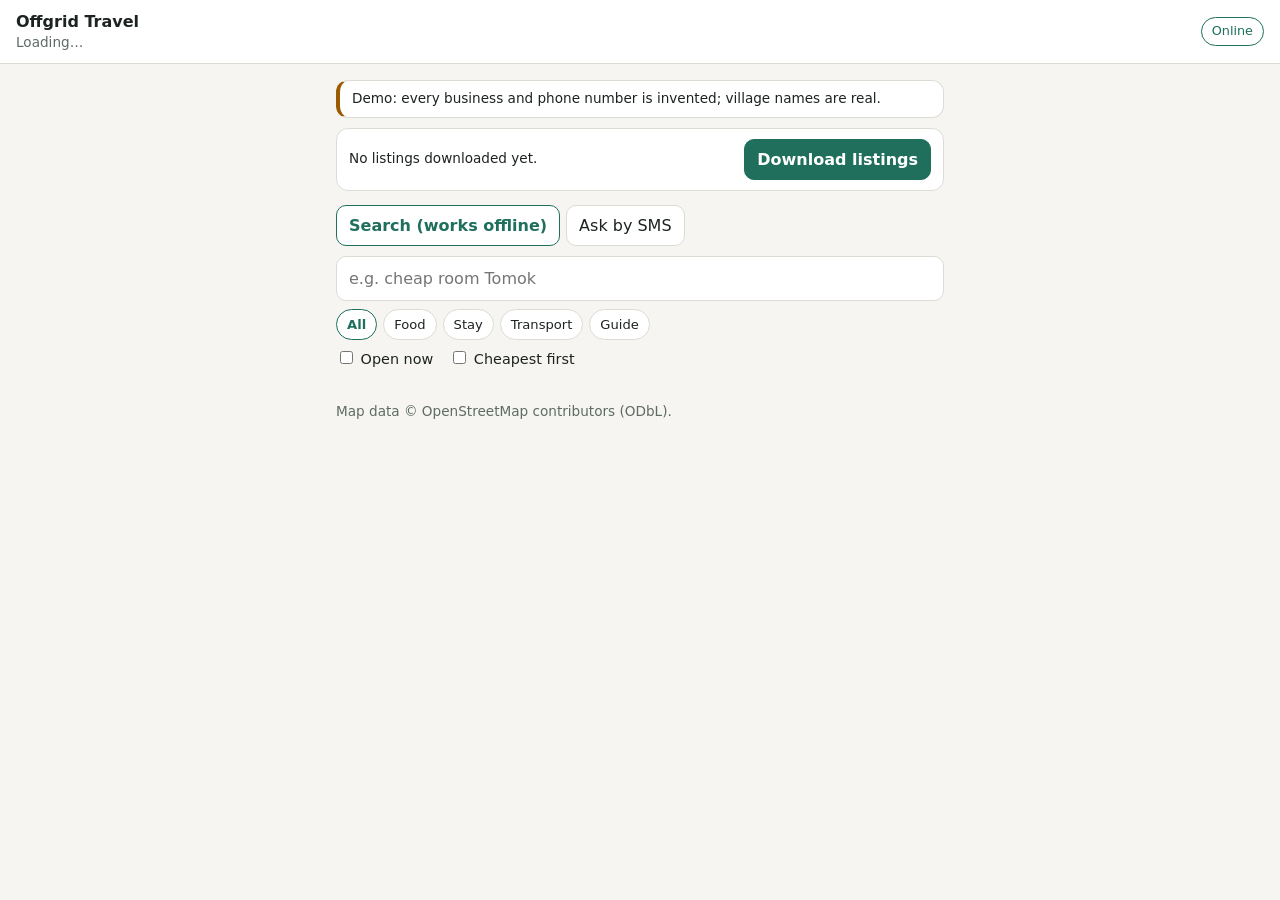
==== mobile/pwa/index.html @ a75c31a4 "Working demo: SMS pipeline server, host demo page, offline traveller app, s2 deploy - server/offgrid" ====
<!doctype html>
<html lang="en">
<head>
<meta charset="utf-8">
<meta name="viewport" content="width=device-width, initial-scale=1">
<meta name="theme-color" content="#1f6f5c">
<title>Offgrid Travel</title>
<link rel="manifest" href="manifest.webmanifest">
<link rel="icon" href="icon.svg" type="image/svg+xml">
<link rel="stylesheet" href="app.css">
</head>
<body>
<header class="top">
  <div>
    <strong>Offgrid Travel</strong>
    <div class="small muted" id="regionName">Loading…</div>
  </div>
  <span class="badge" id="net">…</span>
</header>

<main>
  <div class="banner small">Demo: every business and phone number is invented; village names are real.</div>

  <section class="packbar">
    <div id="packInfo" class="small">No listings downloaded yet.</div>
    <button id="update" class="primary">Download listings</button>
  </section>

  <nav class="tabs" role="tablist">
    <button role="tab" id="tabSearch" aria-selected="true">Search (works offline)</button>
    <button role="tab" id="tabSms" aria-selected="false">Ask by SMS</button>
  </nav>

  <section id="paneSearch">
    <input id="q" type="search" placeholder="e.g. cheap room Tomok" autocomplete="off">
    <div class="chips" id="cats"></div>
    <div class="toggles">
      <label><input type="checkbox" id="openNow"> Open now</label>
      <label><input type="checkbox" id="cheap"> Cheapest first</label>
    </div>
    <div class="chips" id="qExamples"></div>
    <div id="count" class="small muted"></div>
    <div id="results"></div>
  </section>

  <section id="paneSms" hidden>
    <p class="small muted">With phone signal but no mobile data, a traveller texts the service number and gets the top 3
      listings back by SMS. In this demo the page stands in for the phone's SMS app, so it needs a connection.</p>
    <div class="thread" id="thread"></div>
    <div class="compose">
      <input id="smsText" placeholder="SEARCH food Garoga" autocomplete="off">
      <button class="primary" id="smsSend">Send</button>
    </div>
    <div class="chips" id="smsExamples"></div>
  </section>

  <footer class="small muted">Map data © OpenStreetMap contributors (ODbL).</footer>
</main>
<script src="app.js"></script>
</body>
</html>
---- mobile/pwa/app.css ----
:root {
  --bg: #f6f5f1; --panel: #ffffff; --ink: #1d2320; --muted: #5f6b66; --line: #dcdcd4;
  --accent: #1f6f5c; --accent-ink: #ffffff; --warn: #9a5b00; --bad: #a33a2b; --ok: #1f6f5c;
  --radius: 12px; --font: system-ui, -apple-system, "Segoe UI", Roboto, sans-serif;
}
@media (prefers-color-scheme: dark) {
  :root { --bg: #141716; --panel: #1d2120; --ink: #e7ebe9; --muted: #9aa6a1; --line: #323836;
          --accent: #4fb596; --accent-ink: #0d1412; --warn: #e0a24a; --bad: #e07a6a; --ok: #4fb596; }
}
* { box-sizing: border-box; }
body { margin: 0; background: var(--bg); color: var(--ink); font: 16px/1.45 var(--font); }
main { max-width: 640px; margin: 0 auto; padding: 12px 16px 40px; }
.top { position: sticky; top: 0; z-index: 2; display: flex; justify-content: space-between; align-items: center;
       padding: 10px 16px; background: var(--panel); border-bottom: 1px solid var(--line); }
.small { font-size: .85rem; } .muted { color: var(--muted); }
.badge { font-size: .8rem; padding: 4px 10px; border-radius: 999px; border: 1px solid var(--line); }
.badge.online { color: var(--ok); border-color: var(--ok); }
.badge.offline { color: var(--warn); border-color: var(--warn); }
.banner { background: var(--panel); border: 1px solid var(--line); border-left: 4px solid var(--warn);
          border-radius: var(--radius); padding: 8px 12px; margin: 4px 0 10px; }
.packbar { display: flex; justify-content: space-between; align-items: center; gap: 10px; background: var(--panel);
           border: 1px solid var(--line); border-radius: var(--radius); padding: 10px 12px; }
button { font: inherit; cursor: pointer; border-radius: 10px; border: 1px solid var(--line);
         background: var(--panel); color: var(--ink); padding: 8px 12px; }
button.primary { background: var(--accent); color: var(--accent-ink); border-color: var(--accent); font-weight: 600; }
button:disabled { opacity: .5; cursor: default; }
.tabs { display: flex; gap: 6px; margin: 14px 0 10px; }
.tabs button[aria-selected="true"] { border-color: var(--accent); color: var(--accent); font-weight: 600; }
input[type="search"], .compose input { width: 100%; font: inherit; padding: 10px 12px; border-radius: 10px;
         border: 1px solid var(--line); background: var(--panel); color: var(--ink); }
.chips { display: flex; flex-wrap: wrap; gap: 6px; margin: 8px 0; }
.chip { font-size: .82rem; padding: 5px 10px; border-radius: 999px; }
.chip.on { border-color: var(--accent); color: var(--accent); font-weight: 600; }
.toggles { display: flex; gap: 16px; font-size: .9rem; margin: 4px 0 6px; }
.result { background: var(--panel); border: 1px solid var(--line); border-radius: var(--radius); padding: 12px; margin: 10px 0; }
.result h3 { margin: 0; font-size: 1.02rem; }
.result .where { color: var(--muted); font-size: .88rem; }
.result .offer { margin: 6px 0 2px; }
.result .orig { color: var(--muted); font-size: .85rem; font-style: italic; }
.facts { display: flex; flex-wrap: wrap; gap: 6px 14px; font-size: .9rem; margin-top: 6px; }
.tag { font-size: .75rem; padding: 2px 8px; border-radius: 999px; border: 1px solid var(--line); }
.tag.stale { color: var(--warn); border-color: var(--warn); }
.tag.closed { color: var(--bad); border-color: var(--bad); }
.tag.open { color: var(--ok); border-color: var(--ok); }
.actions { display: flex; gap: 8px; margin-top: 8px; }
.actions a { font-size: .85rem; text-decoration: none; padding: 6px 10px; border-radius: 8px; border: 1px solid var(--line); color: var(--ink); }
.thread { height: 300px; overflow-y: auto; background: var(--panel); border: 1px solid var(--line); border-radius: 12px;
          padding: 10px; display: flex; flex-direction: column; gap: 8px; }
.msg { max-width: 88%; padding: 8px 10px; border-radius: 12px; white-space: pre-wrap; font-size: .9rem; border: 1px solid var(--line); }
.msg.in { align-self: flex-end; background: #e4efe9; color: #1d2320; }
.msg.out { align-self: flex-start; background: var(--bg); }
.compose { display: flex; gap: 8px; margin-top: 8px; }
footer { margin-top: 24px; }
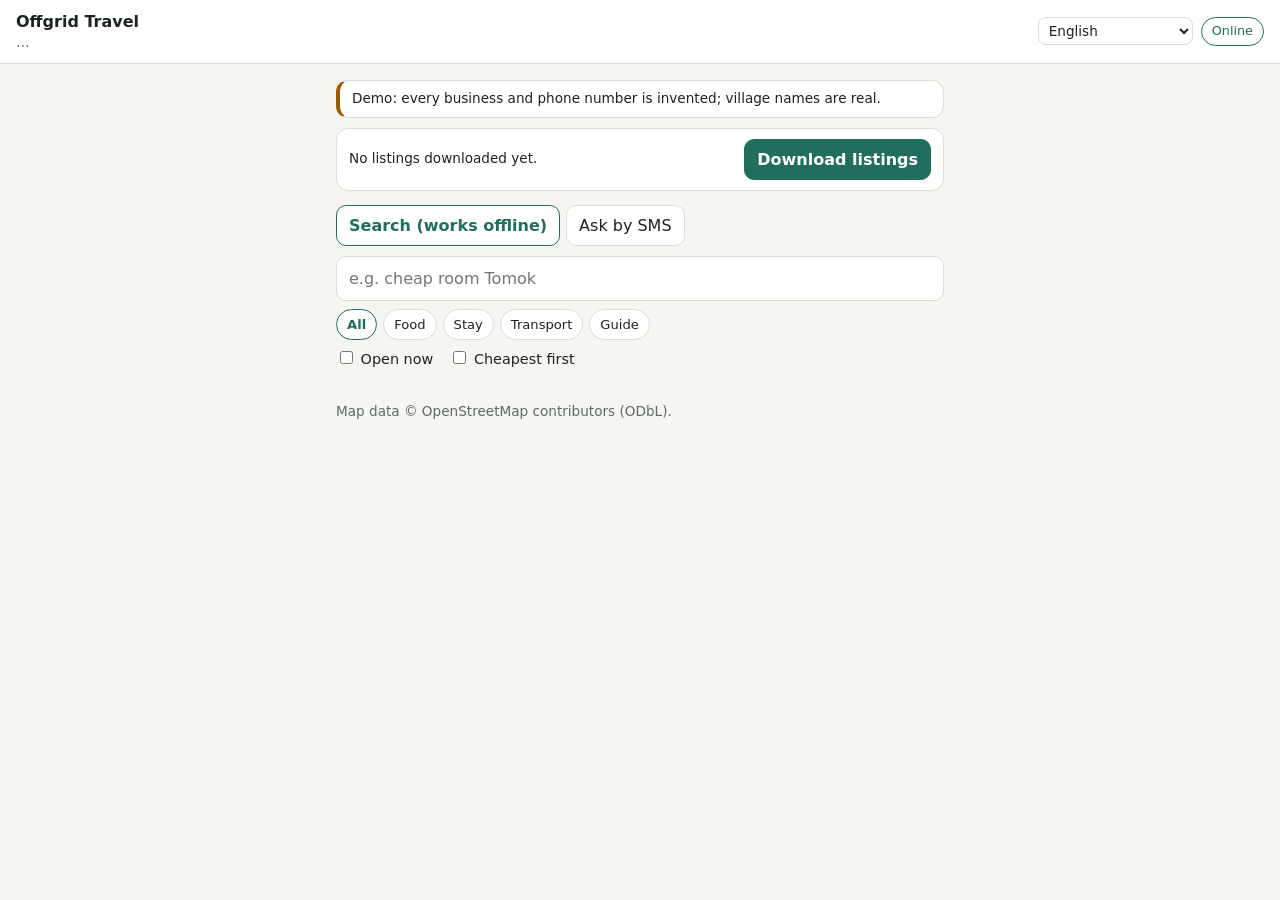
==== commit eb8d366a: "Accept several languages; classify messages before acting; public README - Region profile lists host" ====
--- a/mobile/pwa/index.html
+++ b/mobile/pwa/index.html
@@ -13,30 +13,37 @@
 <header class="top">
   <div>
     <strong>Offgrid Travel</strong>
-    <div class="small muted" id="regionName">Loading…</div>
+    <div class="small muted" id="regionName">…</div>
   </div>
-  <span class="badge" id="net">…</span>
+  <div class="topright">
+    <select id="uiLang" aria-label="Language">
+      <option value="en">English</option>
+      <option value="id">Bahasa Indonesia</option>
+      <option value="zh">中文</option>
+    </select>
+    <span class="badge" id="net">…</span>
+  </div>
 </header>
 
 <main>
-  <div class="banner small">Demo: every business and phone number is invented; village names are real.</div>
+  <div class="banner small" data-t="banner"></div>
 
   <section class="packbar">
-    <div id="packInfo" class="small">No listings downloaded yet.</div>
-    <button id="update" class="primary">Download listings</button>
+    <div id="packInfo" class="small"></div>
+    <button id="update" class="primary"></button>
   </section>
 
   <nav class="tabs" role="tablist">
-    <button role="tab" id="tabSearch" aria-selected="true">Search (works offline)</button>
-    <button role="tab" id="tabSms" aria-selected="false">Ask by SMS</button>
+    <button role="tab" id="tabSearch" aria-selected="true" data-t="tabSearch"></button>
+    <button role="tab" id="tabSms" aria-selected="false" data-t="tabSms"></button>
   </nav>
 
   <section id="paneSearch">
-    <input id="q" type="search" placeholder="e.g. cheap room Tomok" autocomplete="off">
+    <input id="q" type="search" autocomplete="off">
     <div class="chips" id="cats"></div>
     <div class="toggles">
-      <label><input type="checkbox" id="openNow"> Open now</label>
-      <label><input type="checkbox" id="cheap"> Cheapest first</label>
+      <label><input type="checkbox" id="openNow"> <span data-t="openNow"></span></label>
+      <label><input type="checkbox" id="cheap"> <span data-t="cheapest"></span></label>
     </div>
     <div class="chips" id="qExamples"></div>
     <div id="count" class="small muted"></div>
@@ -44,12 +51,11 @@
   </section>
 
   <section id="paneSms" hidden>
-    <p class="small muted">With phone signal but no mobile data, a traveller texts the service number and gets the top 3
-      listings back by SMS. In this demo the page stands in for the phone's SMS app, so it needs a connection.</p>
+    <p class="small muted" data-t="smsIntro"></p>
     <div class="thread" id="thread"></div>
     <div class="compose">
-      <input id="smsText" placeholder="SEARCH food Garoga" autocomplete="off">
-      <button class="primary" id="smsSend">Send</button>
+      <input id="smsText" autocomplete="off">
+      <button class="primary" id="smsSend" data-t="send"></button>
     </div>
     <div class="chips" id="smsExamples"></div>
   </section>
--- a/mobile/pwa/app.css
+++ b/mobile/pwa/app.css
@@ -51,3 +51,6 @@
 .msg.out { align-self: flex-start; background: var(--bg); }
 .compose { display: flex; gap: 8px; margin-top: 8px; }
 footer { margin-top: 24px; }
+.topright { display: flex; align-items: center; gap: 8px; }
+.topright select { font: inherit; font-size: .85rem; padding: 4px 6px; border-radius: 8px; border: 1px solid var(--line);
+                   background: var(--panel); color: var(--ink); }
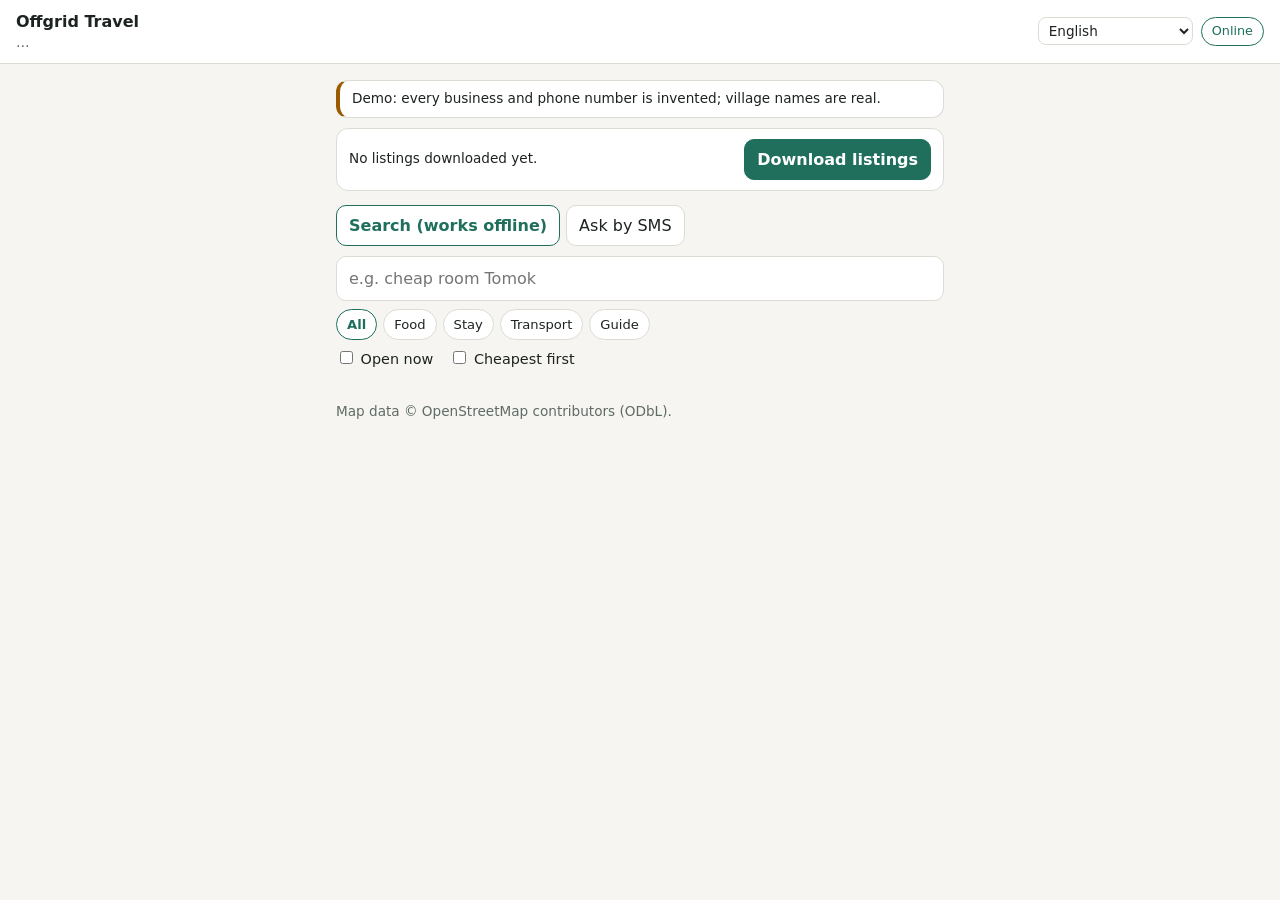
==== commit 34ec552c: "Vercel version of the stateless demo parts - api/index.py + vercel.json send every request to server" ====
--- a/mobile/pwa/index.html
+++ b/mobile/pwa/index.html
@@ -52,6 +52,7 @@
 
   <section id="paneSms" hidden>
     <p class="small muted" data-t="smsIntro"></p>
+    <p class="small" id="smsElsewhere" hidden></p>
     <div class="thread" id="thread"></div>
     <div class="compose">
       <input id="smsText" autocomplete="off">
--- a/mobile/pwa/app.css
+++ b/mobile/pwa/app.css
@@ -54,3 +54,4 @@
 .topright { display: flex; align-items: center; gap: 8px; }
 .topright select { font: inherit; font-size: .85rem; padding: 4px 6px; border-radius: 8px; border: 1px solid var(--line);
                    background: var(--panel); color: var(--ink); }
+[hidden] { display: none !important; }
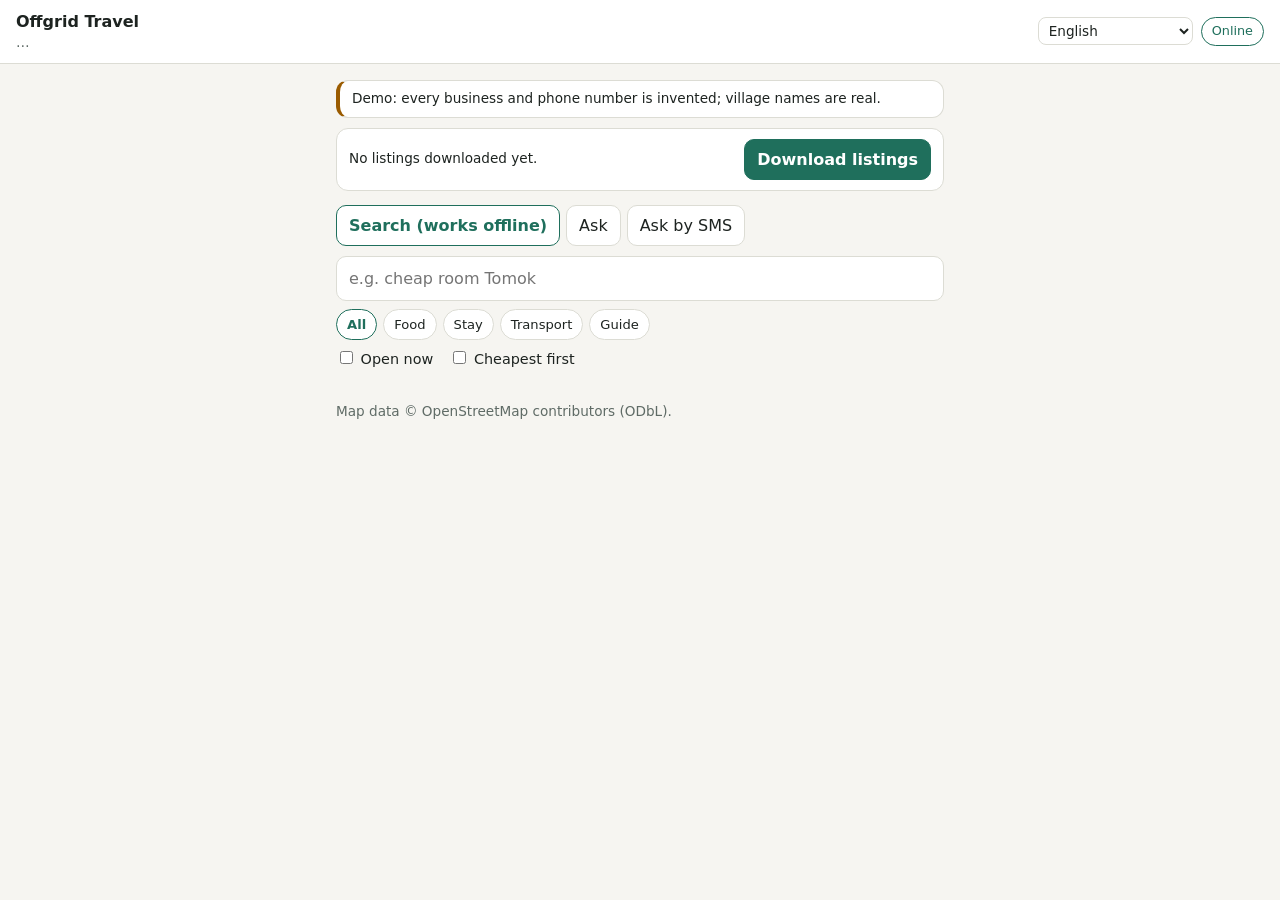
==== commit 9355e71c: "Ask tab in the traveller app with an optional on-device model; scripts as text files - mobile/pwa: A" ====
--- a/mobile/pwa/index.html
+++ b/mobile/pwa/index.html
@@ -35,6 +35,7 @@
 
   <nav class="tabs" role="tablist">
     <button role="tab" id="tabSearch" aria-selected="true" data-t="tabSearch"></button>
+    <button role="tab" id="tabAsk" aria-selected="false" data-t="tabAsk"></button>
     <button role="tab" id="tabSms" aria-selected="false" data-t="tabSms"></button>
   </nav>
 
@@ -48,6 +49,29 @@
     <div class="chips" id="qExamples"></div>
     <div id="count" class="small muted"></div>
     <div id="results"></div>
+  </section>
+
+  <section id="paneAsk" hidden>
+    <p class="small muted" data-t="askIntro"></p>
+    <div class="compose">
+      <input id="askText" type="search" autocomplete="off" enterkeyhint="send">
+      <button class="primary" id="askSend" data-t="askSend"></button>
+    </div>
+    <div class="toggles">
+      <label><input type="checkbox" id="askLocal"> <span data-t="askLocal"></span></label>
+    </div>
+    <div class="chips" id="askExamples"></div>
+    <div id="askOut" aria-live="polite"></div>
+    <div class="assist" id="assist">
+      <div><strong data-t="assistTitle"></strong></div>
+      <div id="assistState" class="small"></div>
+      <progress id="assistBar" max="1" value="0" hidden></progress>
+      <div class="assist-actions">
+        <button class="primary assist-download" id="assistDownload"></button>
+        <button id="assistRemove" data-t="assistRemove" hidden></button>
+      </div>
+      <p class="small muted" data-t="assistAbout"></p>
+    </div>
   </section>
 
   <section id="paneSms" hidden>
--- a/mobile/pwa/app.css
+++ b/mobile/pwa/app.css
@@ -24,7 +24,7 @@
          background: var(--panel); color: var(--ink); padding: 8px 12px; }
 button.primary { background: var(--accent); color: var(--accent-ink); border-color: var(--accent); font-weight: 600; }
 button:disabled { opacity: .5; cursor: default; }
-.tabs { display: flex; gap: 6px; margin: 14px 0 10px; }
+.tabs { display: flex; flex-wrap: wrap; gap: 6px; margin: 14px 0 10px; }
 .tabs button[aria-selected="true"] { border-color: var(--accent); color: var(--accent); font-weight: 600; }
 input[type="search"], .compose input { width: 100%; font: inherit; padding: 10px 12px; border-radius: 10px;
          border: 1px solid var(--line); background: var(--panel); color: var(--ink); }
@@ -54,4 +54,23 @@
 .topright { display: flex; align-items: center; gap: 8px; }
 .topright select { font: inherit; font-size: .85rem; padding: 4px 6px; border-radius: 8px; border: 1px solid var(--line);
                    background: var(--panel); color: var(--ink); }
+/* Ask tab */
+.answer { background: var(--panel); border: 1px solid var(--line); border-radius: var(--radius); padding: 12px; margin: 10px 0; }
+.who { display: inline-block; font-size: .78rem; font-weight: 600; padding: 3px 10px; border-radius: 999px; border: 1px solid var(--line); }
+.who.model { color: var(--accent); border-color: var(--accent); }
+.who.rules { color: var(--warn); border-color: var(--warn); }
+.answer-text { white-space: pre-line; margin: 10px 0 6px; }
+.answer .note { color: var(--muted); margin: 4px 0; }
+.filters { display: grid; gap: 4px; margin-top: 8px; padding-top: 8px; border-top: 1px solid var(--line); }
+.filters .tag { margin-right: 2px; }
+.warn { color: var(--warn); }
+details { margin-top: 8px; }
+details summary { cursor: pointer; color: var(--muted); }
+details pre { white-space: pre-wrap; word-break: break-word; font-size: .8rem; background: var(--bg); padding: 8px;
+              border-radius: 8px; margin: 6px 0 0; }
+.assist { background: var(--panel); border: 1px dashed var(--line); border-radius: var(--radius); padding: 10px 12px; margin: 16px 0 6px; }
+.assist #assistState { margin: 4px 0; }
+.assist progress { width: 100%; accent-color: var(--accent); }
+.assist-actions { display: flex; flex-wrap: wrap; gap: 8px; margin: 8px 0 4px; }
+.answer .assist-download { margin-top: 8px; }
 [hidden] { display: none !important; }
